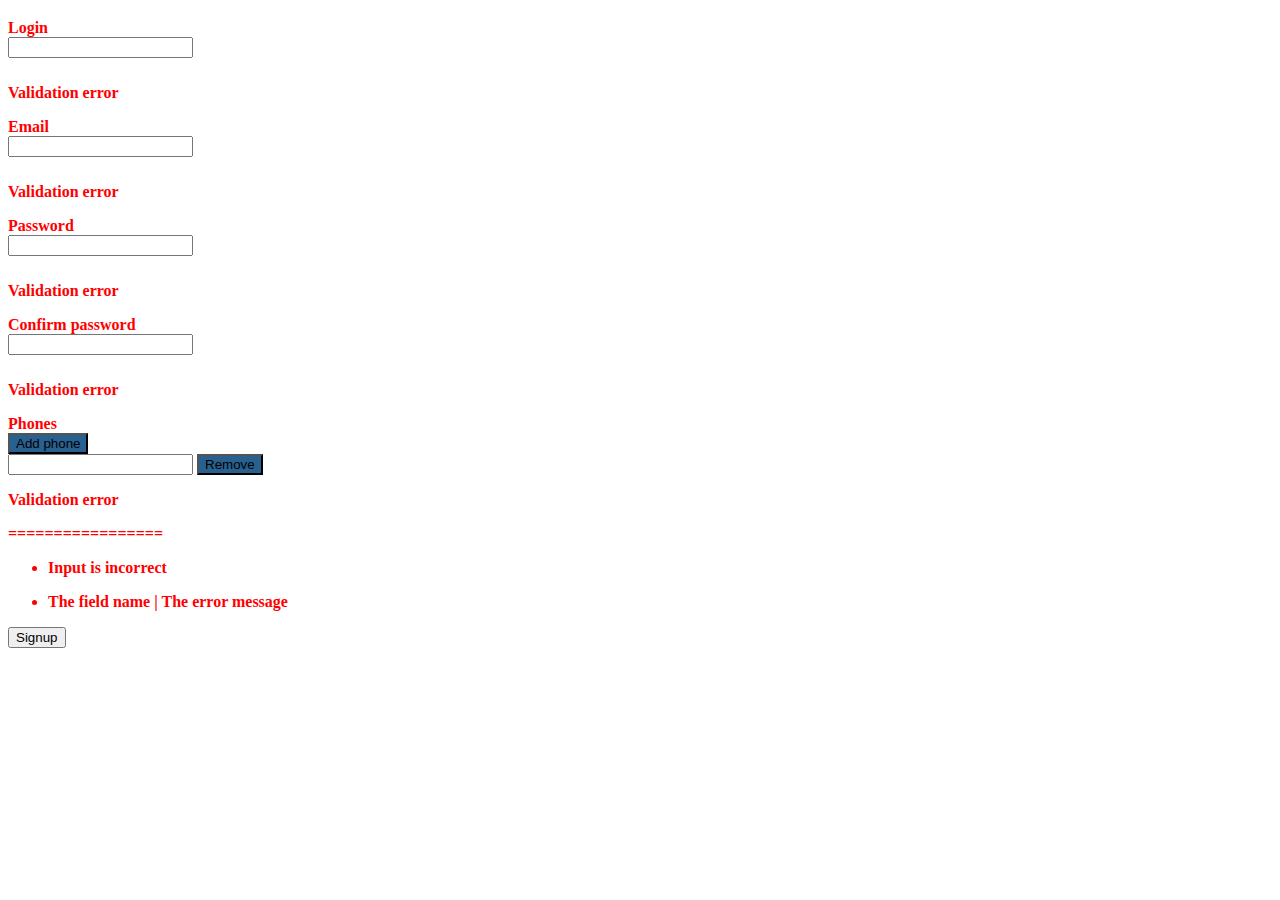
==== src/main/webapp/WEB-INF/views/signup.html @ a0b7e2f6 "add security + add new user with validation" ====
<!DOCTYPE html>
<html xmlns:th="http://www.thymeleaf.org">
<head>
    <meta charset="utf-8">
    <meta http-equiv="X-UA-Compatible" content="IE=edge">
    <meta name="viewport" content="width=device-width, initial-scale=1">
    <meta name="description" content="">
    <meta name="author" content="">

    <title>CargoTaxi - Main page</title>

    <!-- Bootstrap Core CSS -->
    <link href="/resources/css/bootstrap.min.css" rel="stylesheet">

    <!-- Custom CSS -->
    <link href="/resources/css/shop-item.css" rel="stylesheet">

    <!-- HTML5 Shim and Respond.js IE8 support of HTML5 elements and media queries -->
    <!-- WARNING: Respond.js doesn't work if you view the page via file:// -->
    <!--[if lt IE 9]>
    <script src="https://oss.maxcdn.com/libs/html5shiv/3.7.0/html5shiv.js"></script>
    <script src="https://oss.maxcdn.com/libs/respond.js/1.4.2/respond.min.js"></script>
    <![endif]-->

    <!-- jQuery -->
    <script src="/resources/js/jquery.js"></script>

    <!-- Bootstrap Core JavaScript -->
    <script src="/resources/js/bootstrap.min.js"></script>

</head>
<body>

    <div th:replace="fragments/header :: header"></div>

    <div class="container">

        <div class="row">

            <div th:replace="fragments/menu :: menu"></div>

            <div class="col-md-9">

                <div class="thumbnail">
                    <h3><span th:text="#{car.new.title}"/></h3>
                    <span th:if="${result != null}" th:text="#{${result}}" style="color:red; font-weight: bold"/>
                    <div class="caption-full">
                        <form class="form-horizontal" id="carform"
                              th:action="@{signup}" th:object="${newUserDTO}"
                              method="post"  enctype="utf8">

                            <div id="div_id_login" class="form-group required">
                                <label for="id_login" class="control-label col-md-4  requiredField">Login</label>
                                <div class="controls col-md-8 ">
                                    <input class="input-md textInput form-control" id="id_login"
                                           name="login" style="margin-bottom: 10px"
                                           type="text" th:field="*{login}"/>
                                    <p th:each="error: ${#fields.errors('login')}"
                                       th:text="${error}">Validation error</p>
                                </div>
                            </div>
                            <div id="div_id_email" class="form-group required">
                                <label for="id_email" class="control-label col-md-4  requiredField">Email</label>
                                <div class="controls col-md-8 ">
                                    <input class="input-md textInput form-control" id="id_email"
                                           name="email" style="margin-bottom: 10px"
                                           type="text" th:field="*{email}"/>
                                    <p th:each="error: ${#fields.errors('email')}"
                                       th:text="${error}">Validation error</p>
                                </div>
                            </div>
                            <div id="div_id_password" class="form-group required">
                                <label for="id_password" class="control-label col-md-4  requiredField">Password</label>
                                <div class="controls col-md-8 ">
                                    <input class="input-md textInput form-control" id="id_password"
                                           name="password" style="margin-bottom: 10px"
                                           type="password" th:field="*{password}"/>
                                    <p th:each="error: ${#fields.errors('password')}"
                                       th:text="${error}">Validation error</p>
                                </div>
                            </div>
                            <div id="div_id_matching-password" class="form-group required">
                                <label for="id_matching-password" class="control-label col-md-4  requiredField">Confirm password
                                </label>
                                <div class="controls col-md-8 ">
                                    <input class="input-md textInput form-control" id="id_matching-password"
                                           name="matching-password" style="margin-bottom: 10px"
                                           type="password" th:field="*{matchingPassword}"/>
                                    <p th:each="error: ${#fields.errors('matchingPassword')}"
                                       th:text="${error}">Validation error</p>
                                </div>
                            </div>

                            <div id="div_id_phones" class="form-group required">
                                <label for="submit-id-new-phone" class="control-label col-md-4  requiredField">Phones</label>
                                <div class="controls col-md-8 ">
                                    <input type="submit" name="addRow" value="Add phone"
                                           class="btn btn-primary btn btn-info"
                                           style="vertical-align:baseline; background-color:#286090"
                                           id="submit-id-new-phone"/>
                                </div>
                            </div>
                            <div th:each="number,phoneStat : *{phones}" class="form-group required">
                                <div class="aab controls col-md-4 "></div>
                                <div class="controls col-md-8 ">
                                    <input type="text" class="input-md textInput form-control"
                                           style="display:inline; width:auto"
                                           th:field="*{phones[__${phoneStat.index}__].number}" />
                                    <input type="submit" name="removeRow" value="Remove"
                                           class="btn btn-primary btn btn-info"
                                           style="vertical-align:baseline; background-color:#286090"
                                           />
                                </div>

                                <p th:each="number,phoneStat : *{phones}"
                                   th:if="${#fields.hasErrors('phones[__${phoneStat.index}__].number')}"
                                   th:errors="*{phones[__${phoneStat.index}__].number}">Validation error</p>
                                <span>=================</span>
                            </div>
                            <ul th:if="${#fields.hasErrors('global')}">
                                <li th:each="err : ${#fields.errors('global')}" th:text="${err}">Input is incorrect</li>
                            </ul>
                            <!--<ul th:if="${#fields.hasErrors('*')}">-->
                                <!--<li th:each="err : ${#fields.errors('*')}" th:text="${err}">Input is incorrect</li>-->
                            <!--</ul>-->
                                <!--<div class="controls col-md-8 ">-->
                                    <!--<table class="table input-md textInput form-control" id="id_phones">-->
                                        <!--<thead class="thead-default">-->
                                        <!--<tr>-->
                                            <!--<th>№</th>-->
                                            <!--<th>Phone</th>-->
                                            <!--<th>-->
                                                <!--<button type="submit" name="addRow">Add number</button>-->
                                            <!--</th>-->
                                        <!--</tr>-->
                                        <!--</thead>-->
                                        <!--<tbody>-->
                                        <!--<tr th:each="number,phoneStat : *{phones}">-->
                                            <!--<td th:text="${phoneStat.count}">1</td>-->

                                            <!--<td>-->
                                                <!--<input type="text" th:field="*{phones[__${phoneStat.index}__].number}" />-->
                                            <!--</td>-->
                                            <!--<td>-->
                                                <!--<button type="submit" name="removeRow"-->
                                                        <!--th:value="${phoneStat.index}" >Remove row</button>-->
                                            <!--</td>-->
                                        <!--</tr>-->
                                        <!--</tbody>-->
                                    <!--</table>-->
                                <!--</div>-->

                            <ul>
                                <li th:each="e : ${#fields.detailedErrors()}" th:class="${e.global}? globalerr : fielderr">
                                    <span th:text="${e.global}? '*' : ${e.fieldName}">The field name</span> |
                                    <span th:text="${e.message}">The error message</span>
                                </li>
                            </ul>

                            <div class="form-group">
                                <div class="aab controls col-md-4 "></div>
                                <div class="controls col-md-8 ">
                                    <input type="submit" name="Signup" value="Signup" class="btn btn-primary btn btn-info"
                                           id="submit-id-signup"/>
                                </div>
                            </div>

                        </form>
                    </div>
                </div>

            </div>

        </div>
    </div>

    <div th:replace="fragments/footer :: footer">

</body>
</html>
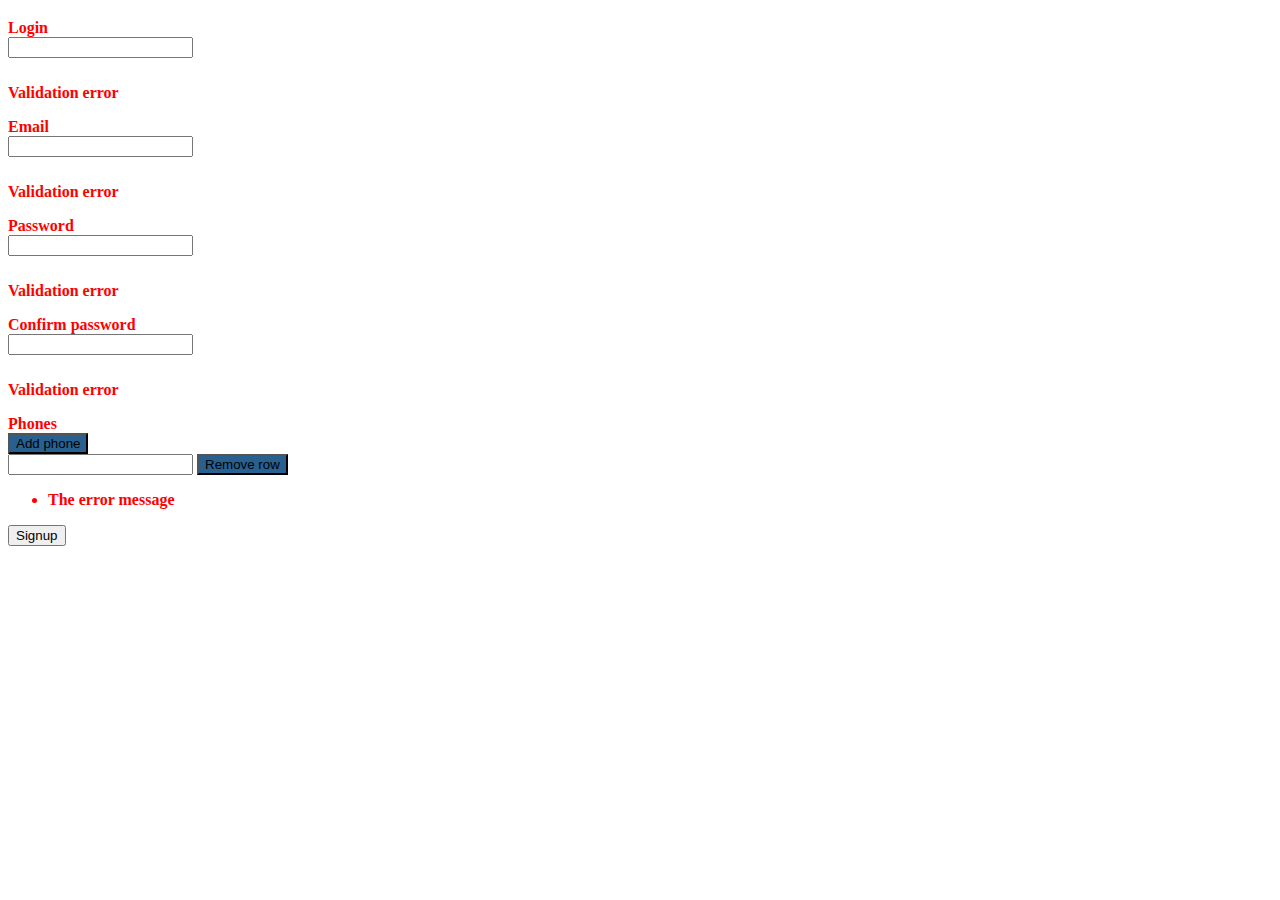
==== commit 806a2b08: "change signup.html" ====
--- a/src/main/webapp/WEB-INF/views/signup.html
+++ b/src/main/webapp/WEB-INF/views/signup.html
@@ -31,150 +31,157 @@
 </head>
 <body>
 
-    <div th:replace="fragments/header :: header"></div>
+<div th:replace="fragments/header :: header"></div>
 
-    <div class="container">
+<div class="container">
 
-        <div class="row">
+    <div class="row">
 
-            <div th:replace="fragments/menu :: menu"></div>
+        <div th:replace="fragments/menu :: menu"></div>
 
-            <div class="col-md-9">
+        <div class="col-md-9">
 
-                <div class="thumbnail">
-                    <h3><span th:text="#{car.new.title}"/></h3>
-                    <span th:if="${result != null}" th:text="#{${result}}" style="color:red; font-weight: bold"/>
-                    <div class="caption-full">
-                        <form class="form-horizontal" id="carform"
-                              th:action="@{signup}" th:object="${newUserDTO}"
-                              method="post"  enctype="utf8">
+            <div class="thumbnail">
+                <h3><span th:text="#{car.new.title}"/></h3>
+                <span th:if="${result != null}" th:text="#{${result}}" style="color:red; font-weight: bold"/>
+                <div class="caption-full">
+                    <form class="form-horizontal" id="carform"
+                          th:action="@{signup}" th:object="${newUserDTO}"
+                          method="post" enctype="utf8">
 
-                            <div id="div_id_login" class="form-group required">
-                                <label for="id_login" class="control-label col-md-4  requiredField">Login</label>
-                                <div class="controls col-md-8 ">
-                                    <input class="input-md textInput form-control" id="id_login"
-                                           name="login" style="margin-bottom: 10px"
-                                           type="text" th:field="*{login}"/>
-                                    <p th:each="error: ${#fields.errors('login')}"
-                                       th:text="${error}">Validation error</p>
-                                </div>
+                        <div id="div_id_login" class="form-group required">
+                            <label for="id_login" class="control-label col-md-4  requiredField">Login</label>
+                            <div class="controls col-md-8 ">
+                                <input class="input-md textInput form-control" id="id_login"
+                                       name="login" style="margin-bottom: 10px"
+                                       type="text" th:field="*{login}"/>
+                                <p th:each="error: ${#fields.errors('login')}"
+                                   th:text="${error}">Validation error</p>
                             </div>
-                            <div id="div_id_email" class="form-group required">
-                                <label for="id_email" class="control-label col-md-4  requiredField">Email</label>
-                                <div class="controls col-md-8 ">
-                                    <input class="input-md textInput form-control" id="id_email"
-                                           name="email" style="margin-bottom: 10px"
-                                           type="text" th:field="*{email}"/>
-                                    <p th:each="error: ${#fields.errors('email')}"
-                                       th:text="${error}">Validation error</p>
-                                </div>
+                        </div>
+                        <div id="div_id_email" class="form-group required">
+                            <label for="id_email" class="control-label col-md-4  requiredField">Email</label>
+                            <div class="controls col-md-8 ">
+                                <input class="input-md textInput form-control" id="id_email"
+                                       name="email" style="margin-bottom: 10px"
+                                       type="text" th:field="*{email}"/>
+                                <p th:each="error: ${#fields.errors('email')}"
+                                   th:text="${error}">Validation error</p>
                             </div>
-                            <div id="div_id_password" class="form-group required">
-                                <label for="id_password" class="control-label col-md-4  requiredField">Password</label>
-                                <div class="controls col-md-8 ">
-                                    <input class="input-md textInput form-control" id="id_password"
-                                           name="password" style="margin-bottom: 10px"
-                                           type="password" th:field="*{password}"/>
-                                    <p th:each="error: ${#fields.errors('password')}"
-                                       th:text="${error}">Validation error</p>
-                                </div>
+                        </div>
+                        <div id="div_id_password" class="form-group required">
+                            <label for="id_password" class="control-label col-md-4  requiredField">Password</label>
+                            <div class="controls col-md-8 ">
+                                <input class="input-md textInput form-control" id="id_password"
+                                       name="password" style="margin-bottom: 10px"
+                                       type="password" th:field="*{password}"/>
+                                <p th:each="error: ${#fields.errors('password')}"
+                                   th:text="${error}">Validation error</p>
                             </div>
-                            <div id="div_id_matching-password" class="form-group required">
-                                <label for="id_matching-password" class="control-label col-md-4  requiredField">Confirm password
-                                </label>
-                                <div class="controls col-md-8 ">
-                                    <input class="input-md textInput form-control" id="id_matching-password"
-                                           name="matching-password" style="margin-bottom: 10px"
-                                           type="password" th:field="*{matchingPassword}"/>
-                                    <p th:each="error: ${#fields.errors('matchingPassword')}"
-                                       th:text="${error}">Validation error</p>
-                                </div>
+                        </div>
+                        <div id="div_id_matching-password" class="form-group required">
+                            <label for="id_matching-password" class="control-label col-md-4  requiredField">Confirm
+                                password
+                            </label>
+                            <div class="controls col-md-8 ">
+                                <input class="input-md textInput form-control" id="id_matching-password"
+                                       name="matching-password" style="margin-bottom: 10px"
+                                       type="password" th:field="*{matchingPassword}"/>
+                                <p th:each="error: ${#fields.errors('matchingPassword')}"
+                                   th:text="${error}">Validation error</p>
+                            </div>
+                        </div>
+
+                        <div id="div_id_phones" class="form-group required">
+                            <label for="submit-id-new-phone"
+                                   class="control-label col-md-4  requiredField">Phones</label>
+                            <div class="controls col-md-8 ">
+                                <input type="submit" name="addPhone" value="Add phone"
+                                       class="btn btn-primary btn btn-info"
+                                       style="vertical-align:baseline; background-color:#286090"
+                                       id="submit-id-new-phone"/>
+                            </div>
+                        </div>
+                        <div th:each="number,phoneStat : *{phones}" class="form-group required">
+                            <div class="aab controls col-md-4 "></div>
+                            <div class="controls col-md-8 ">
+                                <input type="text" class="input-md textInput form-control"
+                                       style="display:inline; width:auto"
+                                       th:field="*{phones[__${phoneStat.index}__].number}"/>
+                                <!--<input type="submit" name="removePhone" value="Remove"-->
+                                <!--class="btn btn-primary btn btn-info"-->
+                                <!--style="vertical-align:baseline; background-color:#286090"-->
+                                <!--/>-->
+                                <button type="submit" name="removePhone"
+                                        class="btn btn-primary btn btn-info"
+                                        style="vertical-align:baseline; background-color:#286090"
+                                        th:value="${phoneStat.index}">Remove row
+                                </button>
                             </div>
 
-                            <div id="div_id_phones" class="form-group required">
-                                <label for="submit-id-new-phone" class="control-label col-md-4  requiredField">Phones</label>
-                                <div class="controls col-md-8 ">
-                                    <input type="submit" name="addRow" value="Add phone"
-                                           class="btn btn-primary btn btn-info"
-                                           style="vertical-align:baseline; background-color:#286090"
-                                           id="submit-id-new-phone"/>
-                                </div>
+                            <!--<p th:each="number,phoneStat : *{phones}"-->
+                               <!--th:if="${#fields.hasErrors('phones[__${phoneStat.index}__].number')}"-->
+                               <!--th:errors="*{phones[__${phoneStat.index}__].number}">Validation error</p>-->
+                            <!--<span>=================</span>-->
+                        </div>
+                            <!--<ul th:if="${#fields.hasErrors('global')}">-->
+                                <!--<li th:each="err : ${#fields.errors('global')}" th:text="${err}">Input is incorrect</li>-->
+                            <!--</ul>-->
+                        <!--<ul th:if="${#fields.hasErrors('*')}">-->
+                        <!--<li th:each="err : ${#fields.errors('*')}" th:text="${err}">Input is incorrect</li>-->
+                        <!--</ul>-->
+                        <!--<div class="controls col-md-8 ">-->
+                        <!--<table class="table input-md textInput form-control" id="id_phones">-->
+                        <!--<thead class="thead-default">-->
+                        <!--<tr>-->
+                        <!--<th>№</th>-->
+                        <!--<th>Phone</th>-->
+                        <!--<th>-->
+                        <!--<button type="submit" name="addRow">Add number</button>-->
+                        <!--</th>-->
+                        <!--</tr>-->
+                        <!--</thead>-->
+                        <!--<tbody>-->
+                        <!--<tr th:each="number,phoneStat : *{phones}">-->
+                        <!--<td th:text="${phoneStat.count}">1</td>-->
+
+                        <!--<td>-->
+                        <!--<input type="text" th:field="*{phones[__${phoneStat.index}__].number}" />-->
+                        <!--</td>-->
+                        <!--<td>-->
+                        <!--<button type="submit" name="removeRow"-->
+                        <!--th:value="${phoneStat.index}" >Remove row</button>-->
+                        <!--</td>-->
+                        <!--</tr>-->
+                        <!--</tbody>-->
+                        <!--</table>-->
+                        <!--</div>-->
+
+                        <ul>
+                            <li th:each="e : ${#fields.detailedErrors()}" th:class="${e.global}? globalerr : fielderr">
+                                <!--<span th:text="${e.global}? '*' : ${e.fieldName}">The field name</span> |-->
+                                <span th:text="${e.message}">The error message</span>
+                            </li>
+                        </ul>
+
+                        <div class="form-group">
+                            <div class="aab controls col-md-4 "></div>
+                            <div class="controls col-md-8 ">
+                                <input type="submit" name="Signup" value="Signup" class="btn btn-primary btn btn-info"
+                                       id="submit-id-signup"/>
                             </div>
-                            <div th:each="number,phoneStat : *{phones}" class="form-group required">
-                                <div class="aab controls col-md-4 "></div>
-                                <div class="controls col-md-8 ">
-                                    <input type="text" class="input-md textInput form-control"
-                                           style="display:inline; width:auto"
-                                           th:field="*{phones[__${phoneStat.index}__].number}" />
-                                    <input type="submit" name="removeRow" value="Remove"
-                                           class="btn btn-primary btn btn-info"
-                                           style="vertical-align:baseline; background-color:#286090"
-                                           />
-                                </div>
+                        </div>
 
-                                <p th:each="number,phoneStat : *{phones}"
-                                   th:if="${#fields.hasErrors('phones[__${phoneStat.index}__].number')}"
-                                   th:errors="*{phones[__${phoneStat.index}__].number}">Validation error</p>
-                                <span>=================</span>
-                            </div>
-                            <ul th:if="${#fields.hasErrors('global')}">
-                                <li th:each="err : ${#fields.errors('global')}" th:text="${err}">Input is incorrect</li>
-                            </ul>
-                            <!--<ul th:if="${#fields.hasErrors('*')}">-->
-                                <!--<li th:each="err : ${#fields.errors('*')}" th:text="${err}">Input is incorrect</li>-->
-                            <!--</ul>-->
-                                <!--<div class="controls col-md-8 ">-->
-                                    <!--<table class="table input-md textInput form-control" id="id_phones">-->
-                                        <!--<thead class="thead-default">-->
-                                        <!--<tr>-->
-                                            <!--<th>№</th>-->
-                                            <!--<th>Phone</th>-->
-                                            <!--<th>-->
-                                                <!--<button type="submit" name="addRow">Add number</button>-->
-                                            <!--</th>-->
-                                        <!--</tr>-->
-                                        <!--</thead>-->
-                                        <!--<tbody>-->
-                                        <!--<tr th:each="number,phoneStat : *{phones}">-->
-                                            <!--<td th:text="${phoneStat.count}">1</td>-->
-
-                                            <!--<td>-->
-                                                <!--<input type="text" th:field="*{phones[__${phoneStat.index}__].number}" />-->
-                                            <!--</td>-->
-                                            <!--<td>-->
-                                                <!--<button type="submit" name="removeRow"-->
-                                                        <!--th:value="${phoneStat.index}" >Remove row</button>-->
-                                            <!--</td>-->
-                                        <!--</tr>-->
-                                        <!--</tbody>-->
-                                    <!--</table>-->
-                                <!--</div>-->
-
-                            <ul>
-                                <li th:each="e : ${#fields.detailedErrors()}" th:class="${e.global}? globalerr : fielderr">
-                                    <span th:text="${e.global}? '*' : ${e.fieldName}">The field name</span> |
-                                    <span th:text="${e.message}">The error message</span>
-                                </li>
-                            </ul>
-
-                            <div class="form-group">
-                                <div class="aab controls col-md-4 "></div>
-                                <div class="controls col-md-8 ">
-                                    <input type="submit" name="Signup" value="Signup" class="btn btn-primary btn btn-info"
-                                           id="submit-id-signup"/>
-                                </div>
-                            </div>
-
-                        </form>
-                    </div>
+                    </form>
                 </div>
-
             </div>
 
         </div>
+
     </div>
+</div>
 
-    <div th:replace="fragments/footer :: footer">
+<div th:replace="fragments/footer :: footer">
 
 </body>
 </html>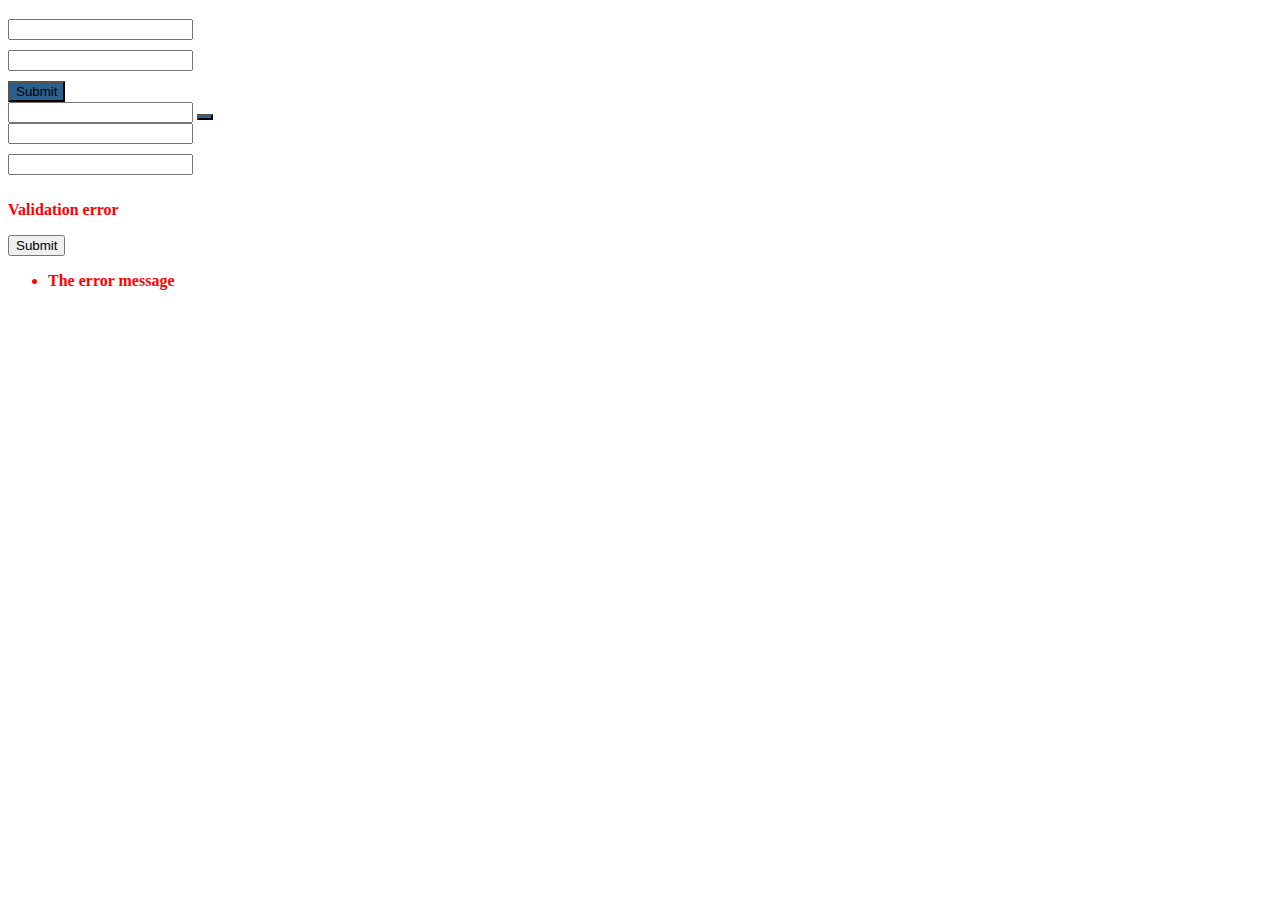
==== commit 5643e476: "finish signup.html" ====
--- a/src/main/webapp/WEB-INF/views/signup.html
+++ b/src/main/webapp/WEB-INF/views/signup.html
@@ -7,7 +7,7 @@
     <meta name="description" content="">
     <meta name="author" content="">
 
-    <title>CargoTaxi - Main page</title>
+    <title>CargoTaxi - Register new user</title>
 
     <!-- Bootstrap Core CSS -->
     <link href="/resources/css/bootstrap.min.css" rel="stylesheet">
@@ -42,7 +42,7 @@
         <div class="col-md-9">
 
             <div class="thumbnail">
-                <h3><span th:text="#{car.new.title}"/></h3>
+                <h3><span th:text="#{reg.new.user.title}"/></h3>
                 <span th:if="${result != null}" th:text="#{${result}}" style="color:red; font-weight: bold"/>
                 <div class="caption-full">
                     <form class="form-horizontal" id="carform"
@@ -50,53 +50,29 @@
                           method="post" enctype="utf8">
 
                         <div id="div_id_login" class="form-group required">
-                            <label for="id_login" class="control-label col-md-4  requiredField">Login</label>
+                            <label for="id_login" class="control-label col-md-4  requiredField"><span
+                                    th:text="#{reg.new.user.login}"/></label>
                             <div class="controls col-md-8 ">
                                 <input class="input-md textInput form-control" id="id_login"
                                        name="login" style="margin-bottom: 10px"
                                        type="text" th:field="*{login}"/>
-                                <p th:each="error: ${#fields.errors('login')}"
-                                   th:text="${error}">Validation error</p>
                             </div>
                         </div>
                         <div id="div_id_email" class="form-group required">
-                            <label for="id_email" class="control-label col-md-4  requiredField">Email</label>
+                            <label for="id_email" class="control-label col-md-4  requiredField"><span
+                                    th:text="#{reg.new.user.email}"/></label>
                             <div class="controls col-md-8 ">
                                 <input class="input-md textInput form-control" id="id_email"
                                        name="email" style="margin-bottom: 10px"
                                        type="text" th:field="*{email}"/>
-                                <p th:each="error: ${#fields.errors('email')}"
-                                   th:text="${error}">Validation error</p>
-                            </div>
-                        </div>
-                        <div id="div_id_password" class="form-group required">
-                            <label for="id_password" class="control-label col-md-4  requiredField">Password</label>
-                            <div class="controls col-md-8 ">
-                                <input class="input-md textInput form-control" id="id_password"
-                                       name="password" style="margin-bottom: 10px"
-                                       type="password" th:field="*{password}"/>
-                                <p th:each="error: ${#fields.errors('password')}"
-                                   th:text="${error}">Validation error</p>
-                            </div>
-                        </div>
-                        <div id="div_id_matching-password" class="form-group required">
-                            <label for="id_matching-password" class="control-label col-md-4  requiredField">Confirm
-                                password
-                            </label>
-                            <div class="controls col-md-8 ">
-                                <input class="input-md textInput form-control" id="id_matching-password"
-                                       name="matching-password" style="margin-bottom: 10px"
-                                       type="password" th:field="*{matchingPassword}"/>
-                                <p th:each="error: ${#fields.errors('matchingPassword')}"
-                                   th:text="${error}">Validation error</p>
                             </div>
                         </div>
 
                         <div id="div_id_phones" class="form-group required">
                             <label for="submit-id-new-phone"
-                                   class="control-label col-md-4  requiredField">Phones</label>
+                                   class="control-label col-md-4  requiredField"><span th:text="#{reg.new.user.phones}"/></label>
                             <div class="controls col-md-8 ">
-                                <input type="submit" name="addPhone" value="Add phone"
+                                <input type="submit" name="addPhone" th:value="#{reg.new.user.phone.add}"
                                        class="btn btn-primary btn btn-info"
                                        style="vertical-align:baseline; background-color:#286090"
                                        id="submit-id-new-phone"/>
@@ -108,71 +84,53 @@
                                 <input type="text" class="input-md textInput form-control"
                                        style="display:inline; width:auto"
                                        th:field="*{phones[__${phoneStat.index}__].number}"/>
-                                <!--<input type="submit" name="removePhone" value="Remove"-->
-                                <!--class="btn btn-primary btn btn-info"-->
-                                <!--style="vertical-align:baseline; background-color:#286090"-->
-                                <!--/>-->
+
                                 <button type="submit" name="removePhone"
                                         class="btn btn-primary btn btn-info"
                                         style="vertical-align:baseline; background-color:#286090"
-                                        th:value="${phoneStat.index}">Remove row
+                                        th:value="${phoneStat.index}"><span th:text="#{reg.new.user.phone.remove}"/>
                                 </button>
                             </div>
+                        </div>
 
-                            <!--<p th:each="number,phoneStat : *{phones}"-->
-                               <!--th:if="${#fields.hasErrors('phones[__${phoneStat.index}__].number')}"-->
-                               <!--th:errors="*{phones[__${phoneStat.index}__].number}">Validation error</p>-->
-                            <!--<span>=================</span>-->
+                        <div id="div_id_password" class="form-group required">
+                            <label for="id_password" class="control-label col-md-4  requiredField"><span
+                                    th:text="#{reg.new.user.password}"/></label>
+                            <div class="controls col-md-8 ">
+                                <input class="input-md textInput form-control" id="id_password"
+                                       name="password" style="margin-bottom: 10px"
+                                       type="password" th:field="*{password}"/>
+                            </div>
                         </div>
-                            <!--<ul th:if="${#fields.hasErrors('global')}">-->
-                                <!--<li th:each="err : ${#fields.errors('global')}" th:text="${err}">Input is incorrect</li>-->
-                            <!--</ul>-->
-                        <!--<ul th:if="${#fields.hasErrors('*')}">-->
-                        <!--<li th:each="err : ${#fields.errors('*')}" th:text="${err}">Input is incorrect</li>-->
-                        <!--</ul>-->
-                        <!--<div class="controls col-md-8 ">-->
-                        <!--<table class="table input-md textInput form-control" id="id_phones">-->
-                        <!--<thead class="thead-default">-->
-                        <!--<tr>-->
-                        <!--<th>№</th>-->
-                        <!--<th>Phone</th>-->
-                        <!--<th>-->
-                        <!--<button type="submit" name="addRow">Add number</button>-->
-                        <!--</th>-->
-                        <!--</tr>-->
-                        <!--</thead>-->
-                        <!--<tbody>-->
-                        <!--<tr th:each="number,phoneStat : *{phones}">-->
-                        <!--<td th:text="${phoneStat.count}">1</td>-->
+                        <div id="div_id_matching-password" class="form-group required">
+                            <label for="id_matching-password" class="control-label col-md-4  requiredField"><span
+                                    th:text="#{reg.new.user.confirm_password}"/>
+                            </label>
+                            <div class="controls col-md-8 ">
+                                <input class="input-md textInput form-control" id="id_matching-password"
+                                       name="matching-password" style="margin-bottom: 10px"
+                                       type="password" th:field="*{matchingPassword}"/>
+                                <p th:each="error: ${#fields.errors('matchingPassword')}"
+                                   th:text="${error}">Validation error</p>
+                            </div>
+                        </div>
 
-                        <!--<td>-->
-                        <!--<input type="text" th:field="*{phones[__${phoneStat.index}__].number}" />-->
-                        <!--</td>-->
-                        <!--<td>-->
-                        <!--<button type="submit" name="removeRow"-->
-                        <!--th:value="${phoneStat.index}" >Remove row</button>-->
-                        <!--</td>-->
-                        <!--</tr>-->
-                        <!--</tbody>-->
-                        <!--</table>-->
-                        <!--</div>-->
+                        <div class="form-group">
+                            <div class="aab controls col-md-4 "></div>
+                            <div class="controls col-md-8 ">
+                                <input type="submit" name="Signup" th:value="#{reg.new.user.signup}" class="btn btn-primary btn btn-info"
+                                       id="submit-id-signup"/>
+                            </div>
+                        </div>
 
                         <ul>
                             <li th:each="e : ${#fields.detailedErrors()}" th:class="${e.global}? globalerr : fielderr">
-                                <!--<span th:text="${e.global}? '*' : ${e.fieldName}">The field name</span> |-->
                                 <span th:text="${e.message}">The error message</span>
                             </li>
                         </ul>
 
-                        <div class="form-group">
-                            <div class="aab controls col-md-4 "></div>
-                            <div class="controls col-md-8 ">
-                                <input type="submit" name="Signup" value="Signup" class="btn btn-primary btn btn-info"
-                                       id="submit-id-signup"/>
-                            </div>
-                        </div>
+                    </form>
 
-                    </form>
                 </div>
             </div>
 
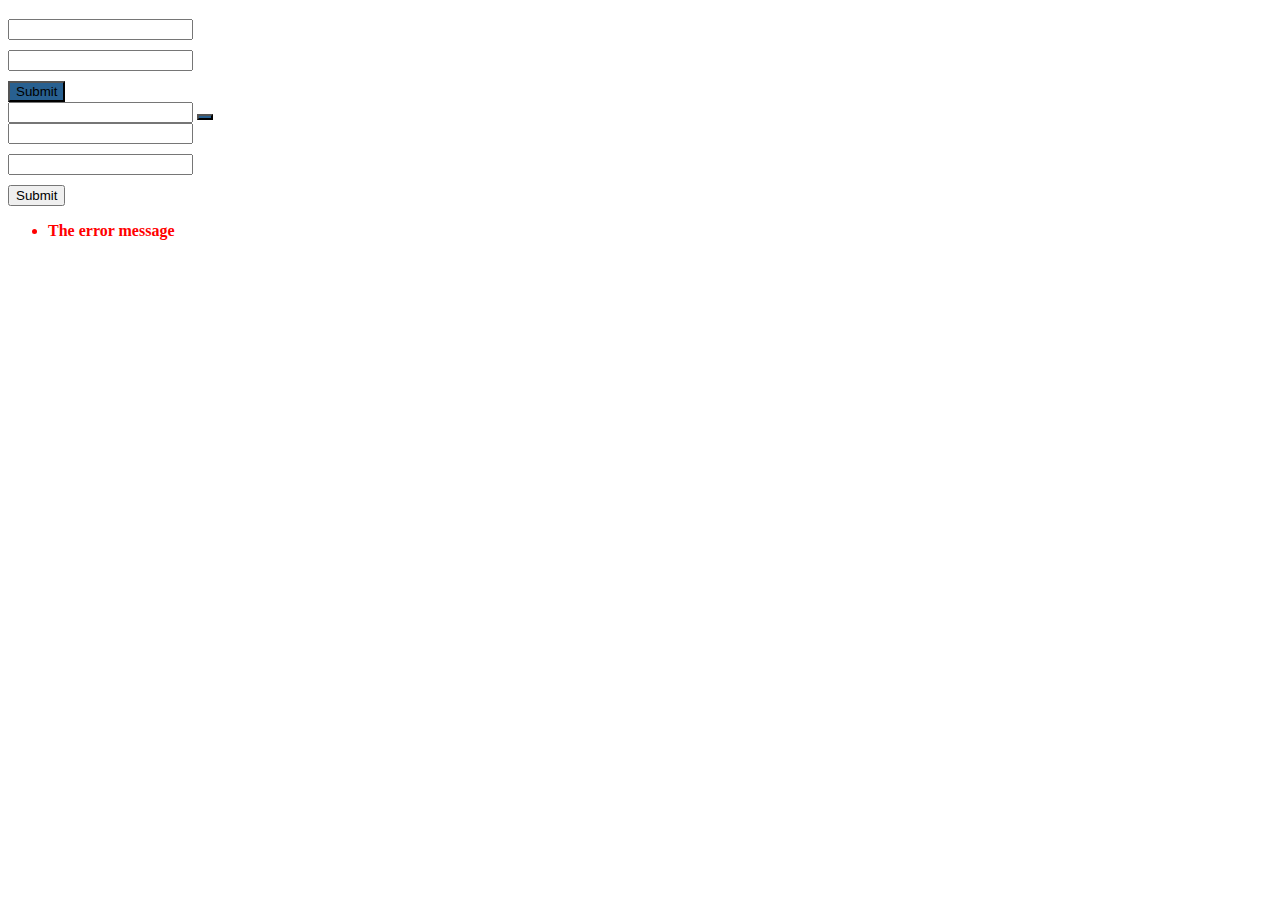
==== commit 8e45a263: "add signin, error, add car and offers" ====
--- a/src/main/webapp/WEB-INF/views/signup.html
+++ b/src/main/webapp/WEB-INF/views/signup.html
@@ -110,8 +110,6 @@
                                 <input class="input-md textInput form-control" id="id_matching-password"
                                        name="matching-password" style="margin-bottom: 10px"
                                        type="password" th:field="*{matchingPassword}"/>
-                                <p th:each="error: ${#fields.errors('matchingPassword')}"
-                                   th:text="${error}">Validation error</p>
                             </div>
                         </div>
 
